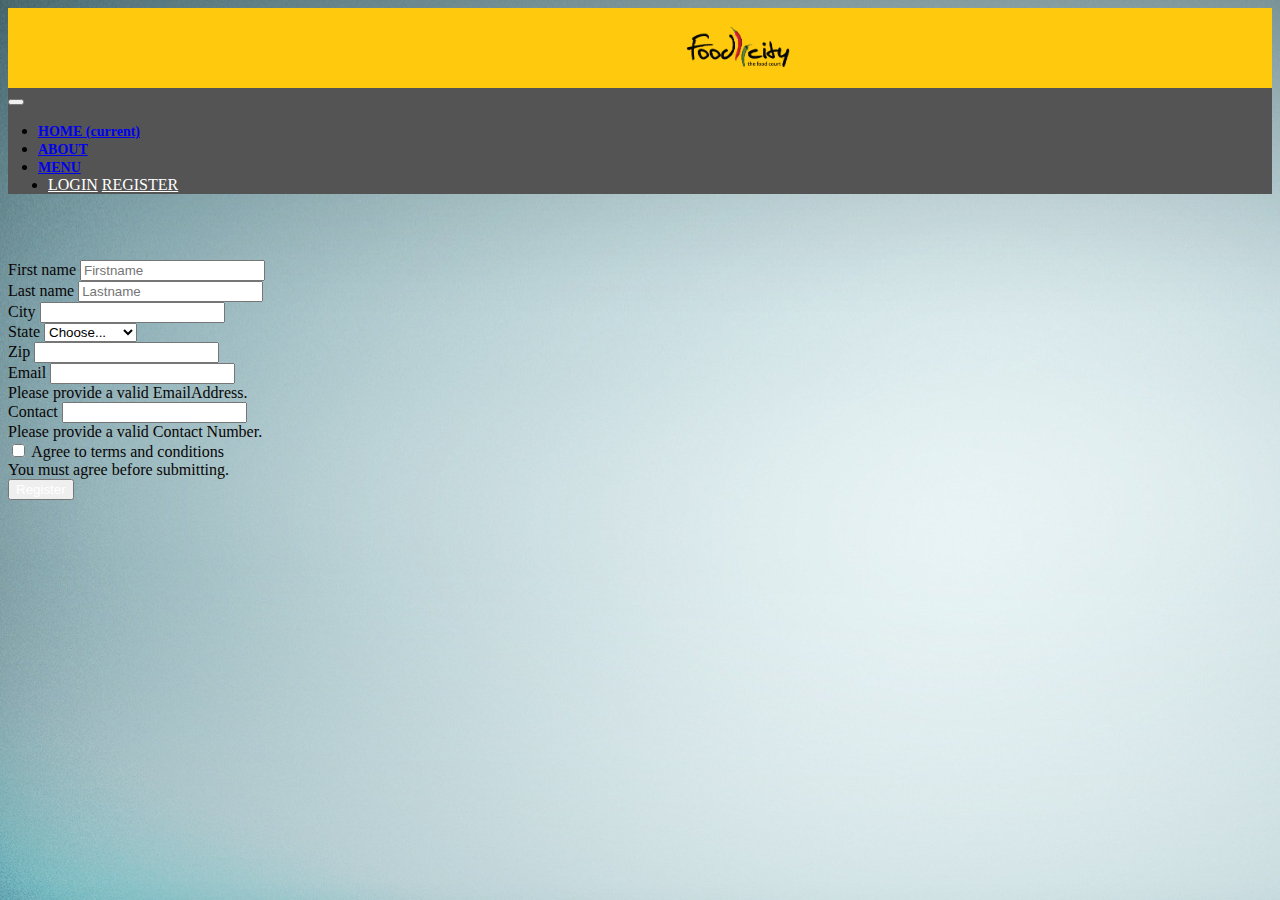
==== register.html @ c3f22a71 "Food city Website" ====
<!DOCTYPE html>
<html lang="en">

<head>
    <meta charset="UTF-8">
    <meta name="viewport" content="width=device-width, initial-scale=1.0">
    <link rel="stylesheet" href="https://stackpath.bootstrapcdn.com/bootstrap/4.5.0/css/bootstrap.min.css"
        integrity="sha384-9aIt2nRpC12Uk9gS9baDl411NQApFmC26EwAOH8WgZl5MYYxFfc+NcPb1dKGj7Sk" crossorigin="anonymous">

    <link rel="stylesheet" href="style5.css">
    <title>Register</title>
</head>

<body>
    <script src="https://code.jquery.com/jquery-3.5.1.slim.min.js"
        integrity="sha384-DfXdz2htPH0lsSSs5nCTpuj/zy4C+OGpamoFVy38MVBnE+IbbVYUew+OrCXaRkfj"
        crossorigin="anonymous"></script>
    <script src="https://cdn.jsdelivr.net/npm/popper.js@1.16.0/dist/umd/popper.min.js"
        integrity="sha384-Q6E9RHvbIyZFJoft+2mJbHaEWldlvI9IOYy5n3zV9zzTtmI3UksdQRVvoxMfooAo"
        crossorigin="anonymous"></script>
    <script src="https://stackpath.bootstrapcdn.com/bootstrap/4.5.0/js/bootstrap.min.js"
        integrity="sha384-OgVRvuATP1z7JjHLkuOU7Xw704+h835Lr+6QL9UvYjZE3Ipu6Tp75j7Bh/kR0JKI"
        crossorigin="anonymous"></script>

    <script src="https://code.jquery.com/jquery-3.5.1.js"></script>
    <div class="container-fluid">

        <img class="img1" src="logo.png" alt="">
        
        
    </div>
    <nav class="navbar navbar-expand-lg navbar-light bg-light">
        <a class="navbar-brand" href="index.html">
            <!-- <img class="img1" src="mslogo.jpg" alt=""> <br>
            <img class="img2" src="mslgo2.jpg" alt=""> -->
        </a>
        <button class="navbar-toggler" type="button" data-toggle="collapse" data-target="#navbarText"
            aria-controls="navbarText" aria-expanded="false" aria-label="Toggle navigation">
            <span class="navbar-toggler-icon"></span>
        </button>
        <div class="collapse navbar-collapse" id="navbarText">
            <ul class="navbar-nav mr-auto">

            </ul>
            <span class="navbar-text">
                <ul class="navbar-nav mr-auto">
                    <li class="nav-item active">
                        <a class="nav-link" href="index.html">HOME <span class="sr-only">(current)</span></a>
                    </li>
                    <li class="nav-item active">
                        <a class="nav-link" href="AboutUs.html">ABOUT</a>
                    </li>
                    <li class="nav-item">
                        <a class="nav-link active" href="Menu.html">MENU</a>
                    </li>

                    <!-- <li class="nav-item dropdown">
                        <a class="nav-link dropdown-toggle active" href="#" id="navbarDropdownMenuLink" role="button"
                            data-toggle="dropdown" aria-haspopup="true" aria-expanded="false">
                            EVENTMANAGEMENT
                        </a>
                        <div class="dropdown-menu" aria-labelledby="navbarDropdownMenuLink">
                            <a class="dropdown-item" href="#">Marriages</a>
                            <a class="dropdown-item" href="#">BirthdayParties</a>
                            <a class="dropdown-item" href="#">HomeFunctions</a>

                        </div>
                    </li> -->
                    <li class="button">
                        <a class="btn btn-dark" href="login.html" role="button">LOGIN</a>
                        <a class="btn btn-dark" href="register.html" role="button">REGISTER</a>
                        
                    </li>
                </ul>

            </span>
        </div>
    </nav>
    <!-- <img src="login.jpg" class="img-fluid" alt="Responsive image"> -->
    <div class="container">
        <form>
            <div class="form-row">
                <div class="col-md-6 mb-3">
                    <label for="validationServer01">First name</label>
                    <input type="text" class="form-control is-valid" id="validationServer01" placeholder="Firstname" required>
                    <div class="valid-feedback">
                        
                    </div>
                </div>
                <div class="col-md-6 mb-3">
                    <label for="validationServer02">Last name</label>
                    <input type="text" class="form-control is-valid" id="validationServer02" placeholder="Lastname" required>
                    <div class="valid-feedback">
                    
                    </div>
                </div>
            </div>
            <div class="form-row">
                <div class="col-md-6 mb-3">
                    <label for="validationServer03">City</label>
                    <input type="text" class="form-control is-invalid" id="validationServer03" required>
                    <div class="invalid-feedback">
                    
                    </div>
                </div>
                <div class="col-md-3 mb-3">
                    <label for="validationServer04">State</label>
                    <select class="custom-select is-invalid" id="validationServer04" required>
                        <option selected disabled value="">Choose...</option>
                        <option>Pakistan</option>
                        <option>India</option>
                        <option>Bangladesh</option>
                        <option>USA</option>
                        <option>Canada</option>
                    </select>
                    <div class="invalid-feedback">
                    
                    </div>
                </div>
                <div class="col-md-3 mb-3">
                    <label for="validationServer05">Zip</label>
                    <input type="text" class="form-control is-invalid" id="validationServer05" required>
                    <div class="invalid-feedback">
                        
                    </div>
                </div>
            </div>
            
            <div class="form-row">
                <div class="col-md-6 mb-3">
                    <label for="validationServer03">Email</label>
                    <input type="text" class="form-control is-invalid" id="validationServer03" required>
                    <div class="invalid-feedback">
                        Please provide a valid EmailAddress.
                    </div>
                </div>
            </div>
            <div class="form-row">
                <div class="col-md-3 mb-3">
                    <label for="validationServer03">Contact</label>
                    <input type="text" class="form-control is-invalid" id="validationServer03" required>
                    <div class="invalid-feedback">
                        Please provide a valid Contact Number.
                    </div>
                </div>
            </div>
            <div class="form-group">
                <div class="form-check">
                    <input class="form-check-input is-invalid" type="checkbox" value="" id="invalidCheck3" required>
                    <label class="form-check-label" for="invalidCheck3">
                        Agree to terms and conditions
                    </label>
                    <div class="invalid-feedback">
                        You must agree before submitting.
                    </div>
                </div>
            </div>

            
            

            <button class="btn btn-primary" type="submit">Register</button>

        </form>
    </div>

</body>

</html>
---- style5.css ----
body{
    background-image: url('register.jpg');
}

.navbar{
    background-color: rgb(85, 84, 84) !important;
}

.container-fluid{
    width: 100% !important;
    background-color: rgb(255, 201, 14);
    height: 80px;
}
.head1{
    text-align: center;
    font-size: 20px;
    color: darkblue;
    position: relative;
    bottom: 42px;
    font-style: oblique;
    font-family: Cambria, Cochin, Georgia, Times, 'Times New Roman', serif;
    text-decoration: underline;
    font-weight: bolder;
}
.img1{
    width: 200px;
    position: relative;
    bottom: 40px;
    left: 630px;
    border-radius: 0.4cm;
     
}

.rounded{
    width: 170px;
    position: relative;
    bottom: 40px;
}

.nav-item{
    position: relative;
    right: 10px;
}

.nav-link{
    font-weight: bold;
    font-size: 14px;
    font-family: Cambria, Cochin, Georgia, Times, 'Times New Roman', serif;
    
}

.nav-link:hover{
    background-color: rgb(155, 213, 236);
}
.dropdown-item:hover{
    background-color: rgb(157, 160, 161);
}
.img-fluid{
    width: 100% !important;
    height: 100% !important;
}

form{
    position: relative;
    height: 5px !important;
    color: rgb(8, 5, 5);
}
.form-group{
    width: 280px !important;
}
.container{
    position: relative;
    top: 50px;
}

.btn{
    color: white !important;
}
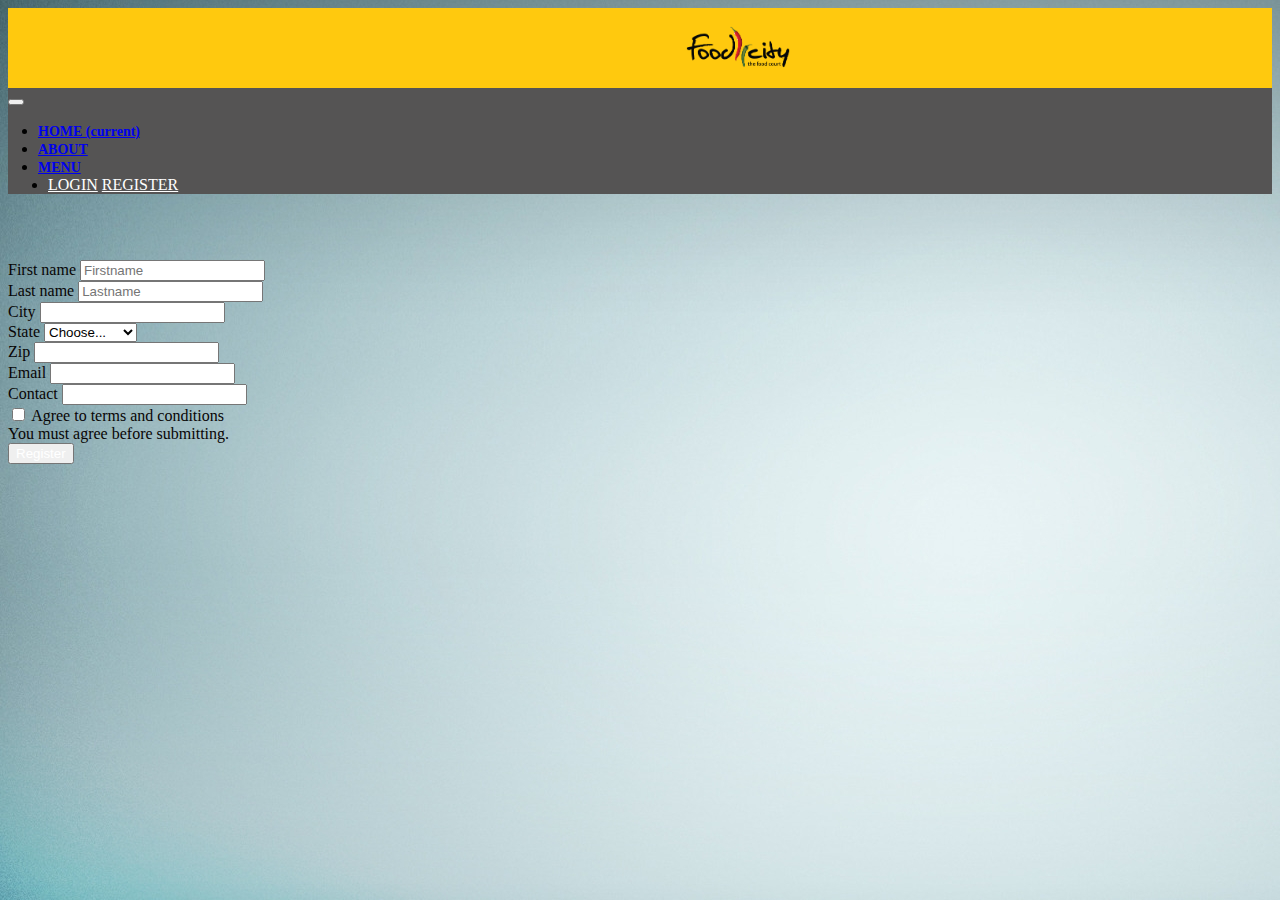
==== commit 1c1dced5: "modified register.html" ====
--- a/register.html
+++ b/register.html
@@ -130,18 +130,14 @@
                 <div class="col-md-6 mb-3">
                     <label for="validationServer03">Email</label>
                     <input type="text" class="form-control is-invalid" id="validationServer03" required>
-                    <div class="invalid-feedback">
-                        Please provide a valid EmailAddress.
-                    </div>
+                    
                 </div>
             </div>
             <div class="form-row">
                 <div class="col-md-3 mb-3">
                     <label for="validationServer03">Contact</label>
                     <input type="text" class="form-control is-invalid" id="validationServer03" required>
-                    <div class="invalid-feedback">
-                        Please provide a valid Contact Number.
-                    </div>
+                    
                 </div>
             </div>
             <div class="form-group">
